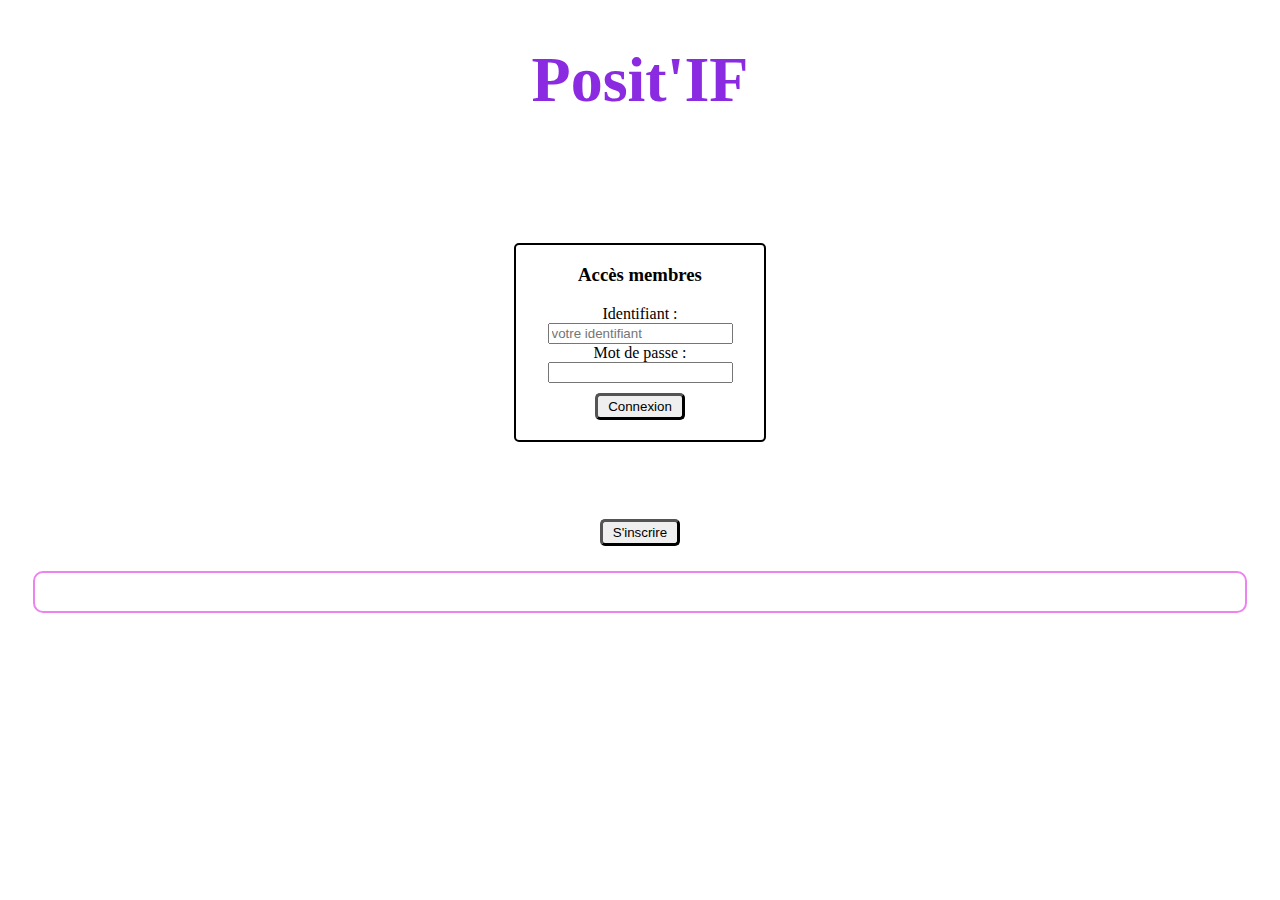
==== Positif_appliWeb/src/main/webapp/accueilClient.html @ 1a632696 "fin ajout post-séance 2 : Sélection de l'onglet de connexion et gestion des erreurs, début profil as" ====
<!DOCTYPE html>
<html>
    <head>
        <title>Accueil - Posit'IF</title>
        <meta charset="UTF-8">

        <!-- Librairie Javascript: jQuery (v3.3.1) -->
        <script src="https://code.jquery.com/jquery-3.3.1.min.js"></script>

        <style>
            /* Feuille de Style CSS (dans la page) */
            #message { margin: 25px; padding: 10px; border-radius: 10px; border: 2px solid violet; color: white; text-align: center;}
            button.joli-bouton { padding: 3px 10px; margin-top: 10px; border-radius: 5px; border-width: 3px; cursor: pointer; }
            h1 { width: 100%; text-align: center; color: blueviolet; font-size: 5vw;}
            html { background-image: url("https://www.voyancehorizon.com/upload/blog/article124_img1.jpg"); background-size: cover}
            #box-connexion {margin-top: 10%; margin-left: 40%; margin-right: 40%; background-color: white; border-radius: 5px; border: 2px solid black; text-align: center; padding-bottom: 20px;}
            #box-inscription {margin-left: 35%; margin-right: 35%; text-align: center; color: white;}
              
        </style>
    </head>
    <body>
        <h1>Posit'IF</h1>
        <div id="box-connexion">
            <h3>Accès membres</h3>
            <div>
                Identifiant : <input type="text" id="champ-login" name="login" placeholder="votre identifiant" /><br>
                Mot de passe : <input type="password" id="champ-password" name="password" /><br>
                <button id="bouton-connexion" class="joli-bouton">Connexion</button>   
            </div>
        </div>
        <div id="box-inscription">
            <h2>Pas encore membre ?</h2>
            <button id="bouton-inscription" class="joli-bouton">S'inscrire</button>
        </div>
        
         
        <div id="message">...</div>
        
        <script>

            function connexion() {

                var champLogin = $('#champ-login').val();
                var champPassword = $('#champ-password').val();

                // Message d'information dans la div #message :
                $('#message').html('Connexion en cours...');

                // Requête AJAX
                $.ajax({

                    url: 'ActionServlet', // URL
                    method: 'POST',         // Méthode
                    data: {                 // Paramètres
                        todo: 'connexionClient',
                        login: champLogin,
                        password: champPassword
                    },
                    dataType: 'json'        // Type de retour attendu

                }).done( function (response) {  // Appel OK => "response" contient le resultat JSON
                    if(response.connexion){
                        console.log("Membre connecté : " + champLogin);
                        // si connexion ok, aller sur la page suivante :
                        window.location = "pagePrincipaleClient.html";
                        $('#message').html('La connexion a fonctionné !');
                    } else {
                        $('#message').html('La connexion a échoué, vos identifiants sont incorrects ou votre compte n\'existe pas, vous pouvez vous inscrire ci-dessous.');
                    }

                }).fail( function (error) { // Appel KO => erreur a gérer
                    
                    // Popup avec message d'erreur :
                    alert('Erreur lors de l\'appel: HTTP Code ' + error.status + ' ~ ' + error.statusText + ' ~ ' + error.getResponseHeader('Content-Type'));
                    // Message d'erreur dans la div #message :
                    $('#message').html('Erreur lors de l\'appel: HTTP Code ' + error.status + ' ~ ' + error.statusText + ' ~ ' + error.getResponseHeader('Content-Type'));

                });
            }
            
            $(document).ready(function () {

                console.log('Page chargee => Debut du Script');

                // ajout d'un "handler" sur le clic du bouton de connexion
                $('#bouton-connexion').on('click', function () {

                    // affichage pour debugage dans la console javascript du navigateur
                    console.log('Click sur le bouton "Se Connecter"');

                    // appel de la fonction connexion
                    connexion();

                });
                
                $("#bouton-inscription").click(function () {
                    console.log('Click sur le bouton "S\'inscrire"');
                    window.location = "inscription.html";
                });
                
            });
            
        </script>
    </body>
</html>
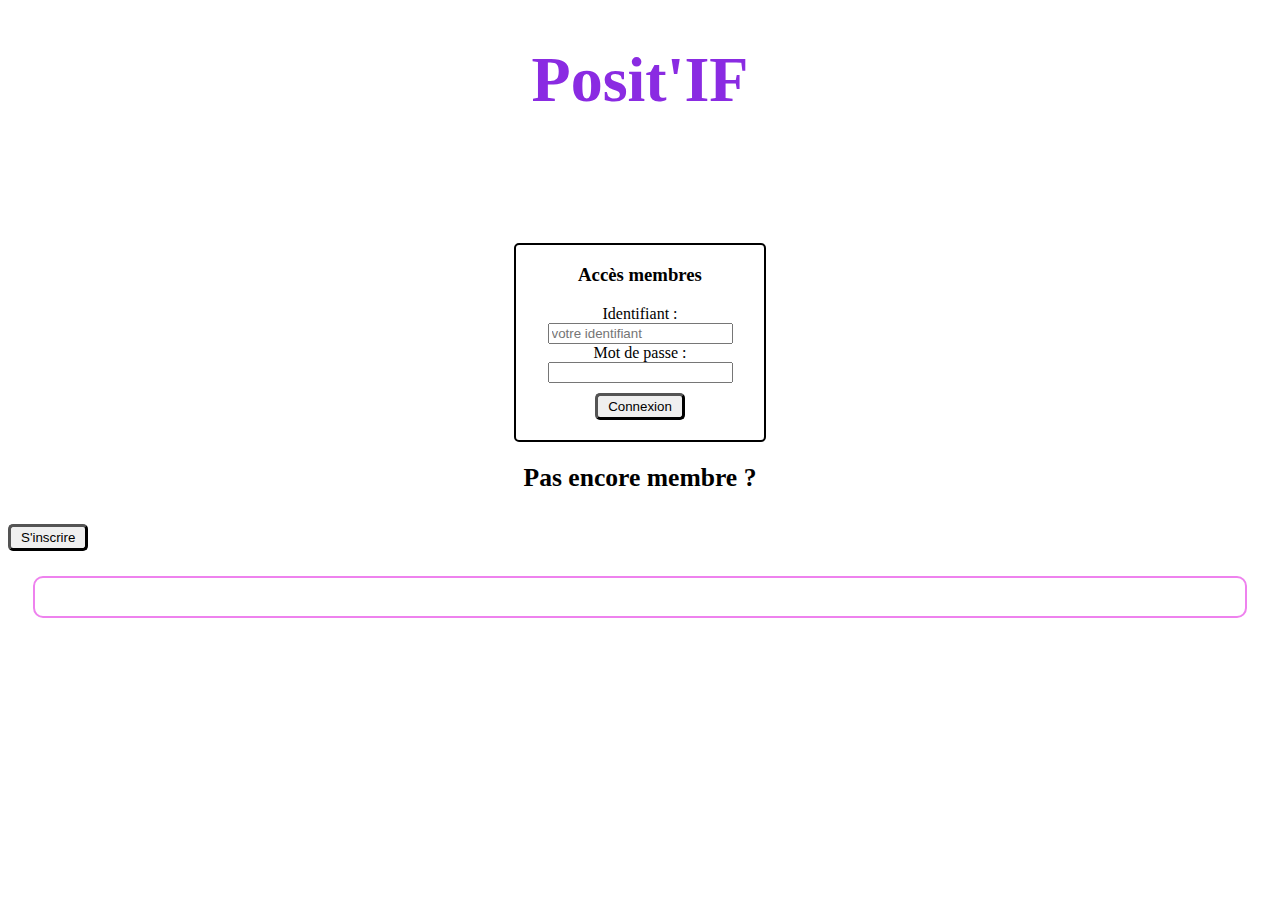
==== commit 3ee6f89e: "Uniformisation CSS côté client terminée." ====
--- a/Positif_appliWeb/src/main/webapp/accueilClient.html
+++ b/Positif_appliWeb/src/main/webapp/accueilClient.html
@@ -1,26 +1,16 @@
 <!DOCTYPE html>
-<html>
+<html class="accueil">
     <head>
         <title>Accueil - Posit'IF</title>
         <meta charset="UTF-8">
 
         <!-- Librairie Javascript: jQuery (v3.3.1) -->
         <script src="https://code.jquery.com/jquery-3.3.1.min.js"></script>
-
-        <style>
-            /* Feuille de Style CSS (dans la page) */
-            #message { margin: 25px; padding: 10px; border-radius: 10px; border: 2px solid violet; color: white; text-align: center;}
-            button.joli-bouton { padding: 3px 10px; margin-top: 10px; border-radius: 5px; border-width: 3px; cursor: pointer; }
-            h1 { width: 100%; text-align: center; color: blueviolet; font-size: 5vw;}
-            html { background-image: url("https://www.voyancehorizon.com/upload/blog/article124_img1.jpg"); background-size: cover}
-            #box-connexion {margin-top: 10%; margin-left: 40%; margin-right: 40%; background-color: white; border-radius: 5px; border: 2px solid black; text-align: center; padding-bottom: 20px;}
-            #box-inscription {margin-left: 35%; margin-right: 35%; text-align: center; color: white;}
-              
-        </style>
+         <link rel="stylesheet" type="text/css" href="css/style.css">
     </head>
     <body>
         <h1>Posit'IF</h1>
-        <div id="box-connexion">
+        <div class="box-connexion">
             <h3>Accès membres</h3>
             <div>
                 Identifiant : <input type="text" id="champ-login" name="login" placeholder="votre identifiant" /><br>
@@ -34,7 +24,7 @@
         </div>
         
          
-        <div id="message">...</div>
+        <div class="message-accueil">...</div>
         
         <script>
 
@@ -48,7 +38,6 @@
 
                 // Requête AJAX
                 $.ajax({
-
                     url: 'ActionServlet', // URL
                     method: 'POST',         // Méthode
                     data: {                 // Paramètres
@@ -57,7 +46,6 @@
                         password: champPassword
                     },
                     dataType: 'json'        // Type de retour attendu
-
                 }).done( function (response) {  // Appel OK => "response" contient le resultat JSON
                     if(response.connexion){
                         console.log("Membre connecté : " + champLogin);
--- a/Positif_appliWeb/src/main/webapp/css/style.css
+++ b/Positif_appliWeb/src/main/webapp/css/style.css
@@ -0,0 +1,54 @@
+/*
+To change this license header, choose License Headers in Project Properties.
+To change this template file, choose Tools | Templates
+and open the template in the editor.
+*/
+/* 
+    Created on : 19 mai 2019, 13:35:26
+    Author     : Baptiste
+*/
+
+/* Accueil */
+
+#box { width: 100%; text-align: center;}
+#box-connexion {display: inline-block;  padding-left: 5%; padding-right: 5%; padding-bottom: 2%;
+                margin-left:15%; margin-right:15%;  background-color: white; border-radius: 5px; border: 2px solid black;
+                background-image: radial-gradient(circle, blue, blueviolet, black); text-align: center; color: whitesmoke; }
+
+.message-accueil { margin: 25px; padding: 10px; border-radius: 10px; border: 2px solid violet; color: white;  text-align: center; }
+button.joli-bouton { padding: 3px 10px; margin-top: 10px; border-radius: 5px; border-width: 3px; cursor: pointer; }
+h1 { width: 100%; text-align: center; color: blueviolet; font-size: 5vw;}
+html.accueil { background-image: url("https://www.voyancehorizon.com/upload/blog/article124_img1.jpg"); background-size: cover;}
+.box-connexion {margin-top: 10%; margin-left: 40%; margin-right: 40%; background-color: white; border-radius: 5px; border: 2px solid black; text-align: center; padding-bottom: 20px;}
+
+/* Menu */
+
+#barre-menu {width: 100%; display: inline-block}
+#boutons{ display: inline-block; border : 2px solid black;float: right;}
+.bouton-menu { background-color: white; color: black; border: none; font-size: 1.5vw;}
+
+#titre {background-color: black; color: white; border: none; font-size: 2.5vw;}
+h2 {text-align: center; font-size: 2vw;}
+
+/* Pages Web */
+
+/*Partie Client */
+#conteneur-medium{ border: 2px solid black; overflow-y: scroll; height: 37vw;}
+.nom-medium{ font-weight: bold;}
+.medium{margin:1vw;}
+.boite-image{ width: 4vw; height: 4vw; border: 2px solid black; float: left; margin-right: 1vw;}
+.image {max-width: 100%; max-height: 100%}
+.bouton-choix-medium { padding: 3px 10px; border-radius: 5px; border-width: 3px; cursor: pointer; }
+.message { color : red; font-family: verdana; text-align: center;}
+
+#conteneur-historique{ border: 2px solid black; overflow-y: scroll; height: 37vw;}
+
+#conteneur-profil{ display: inline-block; height: 37vw; margin-top: 1vw; margin-left: 9.5vw; margin-right: 9.5vw; width: 79vw; font-size: 1.2vw;}
+#boite-zodiaque{ float:left; width: 50%; text-align: center;}
+#boite-chinois{ float:right; width: 50%; text-align: center;}
+#boite-bohneur{ float:left; width: 50%; text-align: center;}
+#boite-totem{ float:right; width: 50%; text-align: center;}
+.image-profil {max-width: 100%; max-height: 100%}
+.boite-image-profil{ height: 15vw; width: 15vw; border: 2px solid black; display: inline-block;}
+
+/* Partie Employé */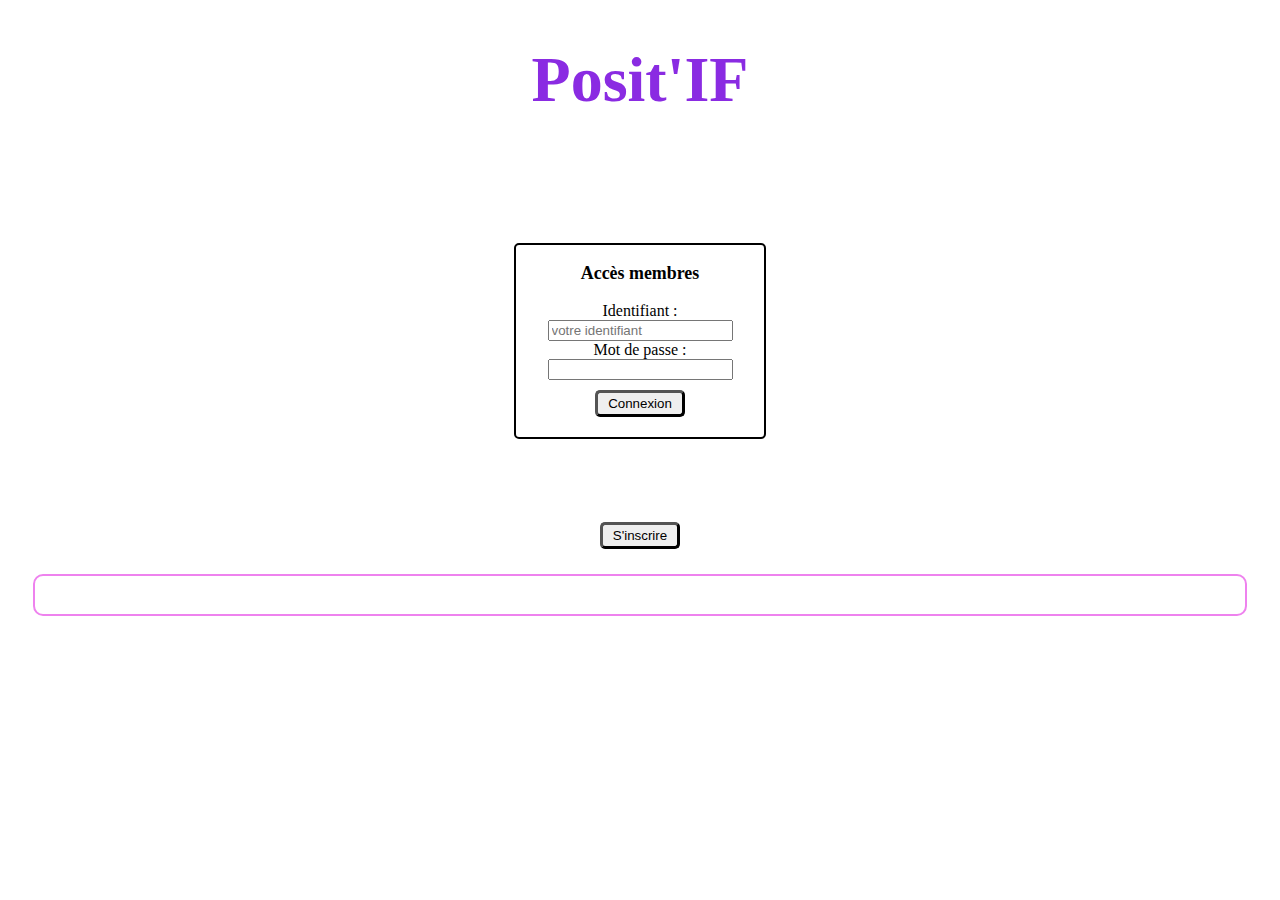
==== commit 91071751: "Derniers edits" ====
--- a/Positif_appliWeb/src/main/webapp/accueilClient.html
+++ b/Positif_appliWeb/src/main/webapp/accueilClient.html
@@ -19,8 +19,8 @@
             </div>
         </div>
         <div id="box-inscription">
-            <h2>Pas encore membre ?</h2>
-            <button id="bouton-inscription" class="joli-bouton">S'inscrire</button>
+            <h2 id="titre-inscription">Pas encore membre ?</h2>
+            <button id="bouton-vers-inscription" class="joli-bouton">S'inscrire</button>
         </div>
         
          
@@ -81,7 +81,7 @@
 
                 });
                 
-                $("#bouton-inscription").click(function () {
+                $("#bouton-vers-inscription").click(function () {
                     console.log('Click sur le bouton "S\'inscrire"');
                     window.location = "inscription.html";
                 });
--- a/Positif_appliWeb/src/main/webapp/css/style.css
+++ b/Positif_appliWeb/src/main/webapp/css/style.css
@@ -20,6 +20,7 @@
 h1 { width: 100%; text-align: center; color: blueviolet; font-size: 5vw;}
 html.accueil { background-image: url("https://www.voyancehorizon.com/upload/blog/article124_img1.jpg"); background-size: cover;}
 .box-connexion {margin-top: 10%; margin-left: 40%; margin-right: 40%; background-color: white; border-radius: 5px; border: 2px solid black; text-align: center; padding-bottom: 20px;}
+#box-inscription {text-align: center;}
 
 /* Menu */
 
@@ -29,17 +30,25 @@
 
 #titre {background-color: black; color: white; border: none; font-size: 2.5vw;}
 h2 {text-align: center; font-size: 2vw;}
+h3 {text-align: center; font-size: 1.4vw;}
 
 /* Pages Web */
 
 /*Partie Client */
+#titre-inscription{color:white;}
+#corps-inscription{color:white;font-size: 1vw; margin: 2vw;}
+#boite-validation{width: 100%}
+#bloc-inscription{float:right; margin-right: 10vw;}
+#bouton-inscription{width: 4vw; height:2vw; margin-left: 1.5vw;}
+.champ-inscription{position: fixed; left: 10vw;}
+
 #conteneur-medium{ border: 2px solid black; overflow-y: scroll; height: 37vw;}
 .nom-medium{ font-weight: bold;}
 .medium{margin:1vw;}
-.boite-image{ width: 4vw; height: 4vw; border: 2px solid black; float: left; margin-right: 1vw;}
+.boite-image{ width: 4.5vw; height: 4.5vw; border: 2px solid black; float: left; margin-right: 1vw;}
 .image {max-width: 100%; max-height: 100%}
 .bouton-choix-medium { padding: 3px 10px; border-radius: 5px; border-width: 3px; cursor: pointer; }
-.message { color : red; font-family: verdana; text-align: center;}
+#message { color : red; font-family: verdana; text-align: center;}
 
 #conteneur-historique{ border: 2px solid black; overflow-y: scroll; height: 37vw;}
 
@@ -51,4 +60,23 @@
 .image-profil {max-width: 100%; max-height: 100%}
 .boite-image-profil{ height: 15vw; width: 15vw; border: 2px solid black; display: inline-block;}
 
-/* Partie Employé */+/* Partie Employé */
+
+#conteneur-message{text-align: center; margin-top: 10vw}
+#message-pas-client {text-align: center; font-size: 1.5vw}
+
+#medium-incarne{margin-left: 30vw;}
+
+#conteneur-client{ width: 90%; margin-left: 5vw; margin-right: 5vw; display: inline-block;}
+#infos-client {width: 40%; padding : 0.75vw 1.5vw 0.75vw;  border: 2px solid black; float: left; font-size: 1vw;}
+#signes-client{width: 40%; padding : 0.75vw 1.5vw 0.75vw; border: 2px solid black; float: right; font-size: 1vw;}
+
+#boutons-gestion-voyance{ text-align: center; margin-top: 2vw; margin-bottom: 2vw;}
+#bouton-commencer{display: inline-block; margin-right: 15%;}
+#bouton-terminer{display: inline-block; margin-left: 15%;}
+#conteneur-prediction{border: 2px solid black; overflow: auto}
+#boite-bouton-prediction{text-align: center;}
+#resultat-prediction{text-align: center; width: 100%;}
+.prediction{width: 30%;height: 80%; float:left; margin: 1vw 1.5vw 1vw;}
+
+#conteneur-compte-rendu{text-align: center;}
